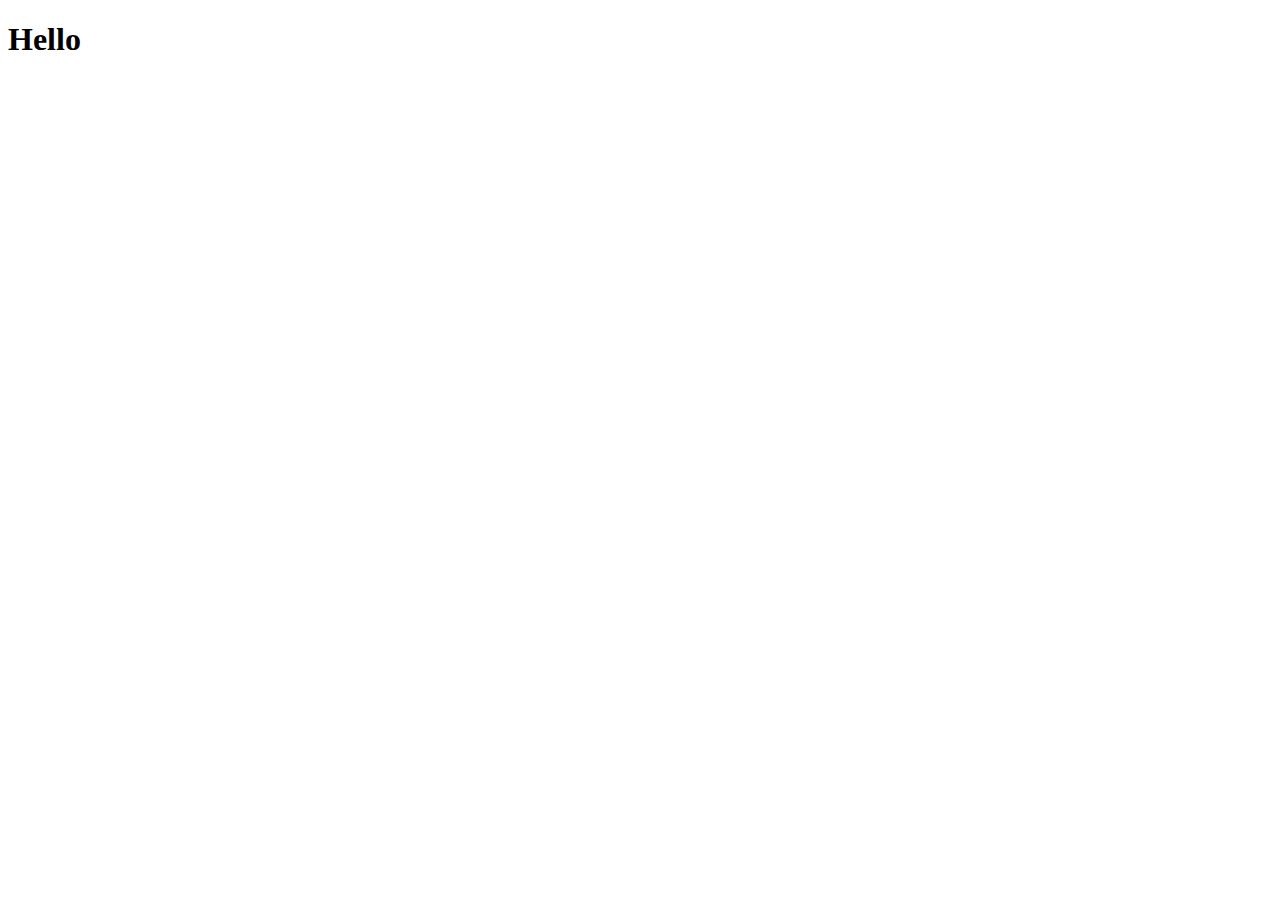
==== index.html @ e560a731 "index.html" ====
<!DOCTYPE html>
<html lang="en">
<head>
    <meta charset="UTF-8">
    <meta name="viewport" content="width=device-width, initial-scale=1.0">
    <title>Document</title>
</head>
<body>
    <h1>Hello
    </h1>
</body>
</html>
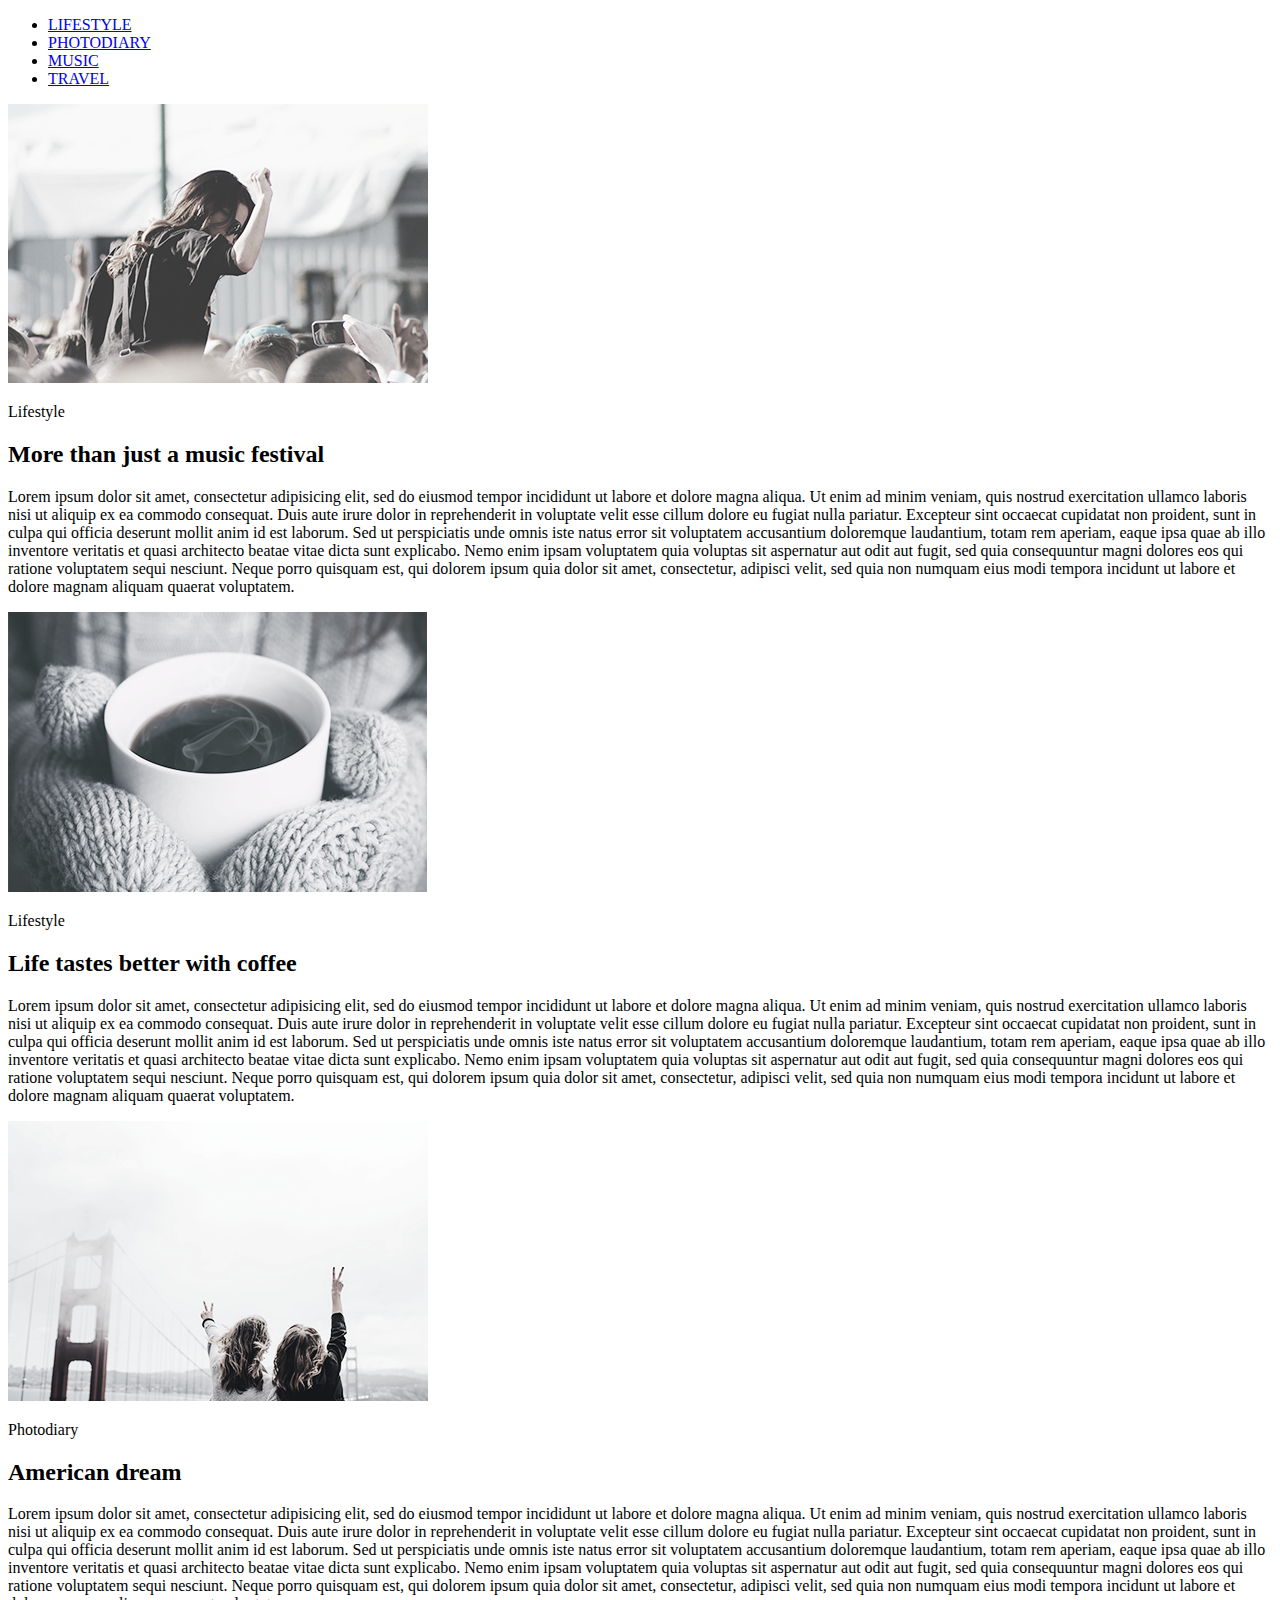
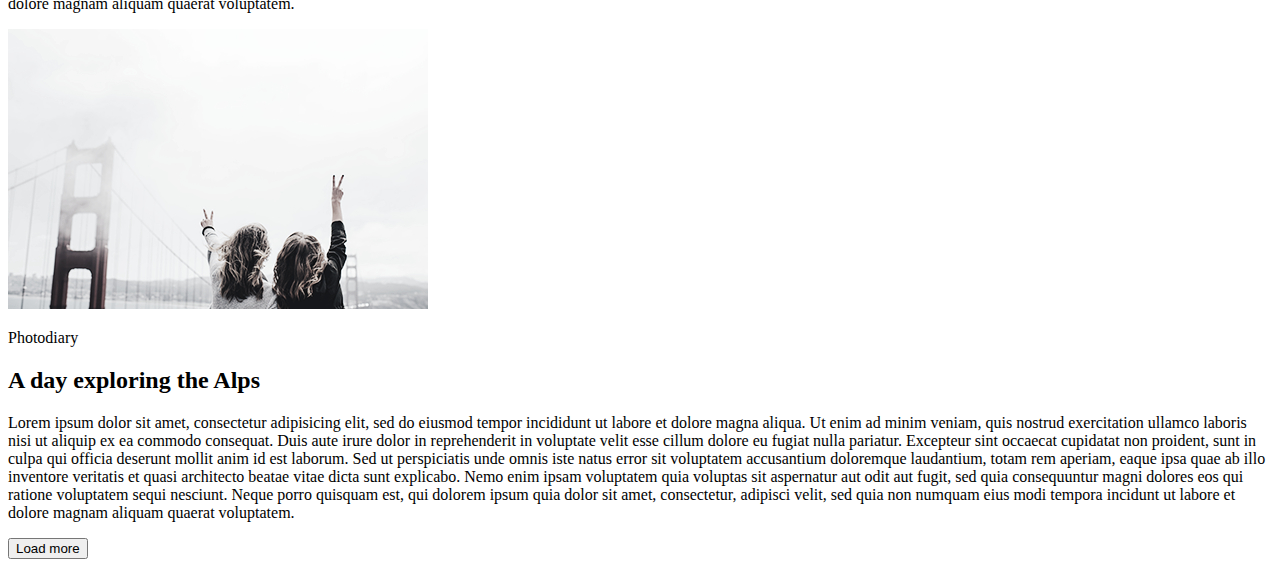
==== commit 5469ac77: "added img and new index" ====
--- a/index.html
+++ b/index.html
@@ -1,12 +1,121 @@
 <!DOCTYPE html>
 <html lang="en">
-<head>
-    <meta charset="UTF-8">
-    <meta name="viewport" content="width=device-width, initial-scale=1.0">
-    <title>Document</title>
-</head>
-<body>
-    <h1>Hello
-    </h1>
-</body>
-</html>+  <head>
+    <meta charset="UTF-8" />
+    <meta name="viewport" content="width=device-width, initial-scale=1.0" />
+    <title>homework1</title>
+  </head>
+
+  <body>
+    <header>
+      <nav class="menu">
+        <ul>
+          <li><a href="#lifestyle">LIFESTYLE</a></li>
+          <li><a href="#photodiary">PHOTODIARY</a></li>
+          <li><a href="#">MUSIC</a></li>
+          <li><a href="#">TRAVEL</a></li>
+        </ul>
+      </nav>
+    </header>
+    <main>
+      <section class="lifestyle" id="lifestyle">
+        <section class="More than just a music festival">
+          <img src="./img/girl.jpg" alt="More than just a music festival" />
+          <p>Lifestyle</p>
+          <h2>More than just a music festival</h2>
+          <p>
+            Lorem ipsum dolor sit amet, consectetur adipisicing elit, sed do
+            eiusmod tempor incididunt ut labore et dolore magna aliqua. Ut enim
+            ad minim veniam, quis nostrud exercitation ullamco laboris nisi ut
+            aliquip ex ea commodo consequat. Duis aute irure dolor in
+            reprehenderit in voluptate velit esse cillum dolore eu fugiat nulla
+            pariatur. Excepteur sint occaecat cupidatat non proident, sunt in
+            culpa qui officia deserunt mollit anim id est laborum. Sed ut
+            perspiciatis unde omnis iste natus error sit voluptatem accusantium
+            doloremque laudantium, totam rem aperiam, eaque ipsa quae ab illo
+            inventore veritatis et quasi architecto beatae vitae dicta sunt
+            explicabo. Nemo enim ipsam voluptatem quia voluptas sit aspernatur
+            aut odit aut fugit, sed quia consequuntur magni dolores eos qui
+            ratione voluptatem sequi nesciunt. Neque porro quisquam est, qui
+            dolorem ipsum quia dolor sit amet, consectetur, adipisci velit, sed
+            quia non numquam eius modi tempora incidunt ut labore et dolore
+            magnam aliquam quaerat voluptatem.
+          </p>
+        </section>
+        <section class="Life tastes better with coffee">
+          <img src="./img/coffee.jpg" alt="Life tastes better with coffee" />
+          <p>Lifestyle</p>
+          <h2>Life tastes better with coffee</h2>
+          <p>
+            Lorem ipsum dolor sit amet, consectetur adipisicing elit, sed do
+            eiusmod tempor incididunt ut labore et dolore magna aliqua. Ut enim
+            ad minim veniam, quis nostrud exercitation ullamco laboris nisi ut
+            aliquip ex ea commodo consequat. Duis aute irure dolor in
+            reprehenderit in voluptate velit esse cillum dolore eu fugiat nulla
+            pariatur. Excepteur sint occaecat cupidatat non proident, sunt in
+            culpa qui officia deserunt mollit anim id est laborum. Sed ut
+            perspiciatis unde omnis iste natus error sit voluptatem accusantium
+            doloremque laudantium, totam rem aperiam, eaque ipsa quae ab illo
+            inventore veritatis et quasi architecto beatae vitae dicta sunt
+            explicabo. Nemo enim ipsam voluptatem quia voluptas sit aspernatur
+            aut odit aut fugit, sed quia consequuntur magni dolores eos qui
+            ratione voluptatem sequi nesciunt. Neque porro quisquam est, qui
+            dolorem ipsum quia dolor sit amet, consectetur, adipisci velit, sed
+            quia non numquam eius modi tempora incidunt ut labore et dolore
+            magnam aliquam quaerat voluptatem.
+          </p>
+        </section>
+      </section>
+      <section class="photodiary" id="photodiary">
+        <section class="american dream">
+          <img src="./img/dream.jpg" alt="American dream" />
+          <p>Photodiary</p>
+          <h2>American dream</h2>
+          <p>
+            Lorem ipsum dolor sit amet, consectetur adipisicing elit, sed do
+            eiusmod tempor incididunt ut labore et dolore magna aliqua. Ut enim
+            ad minim veniam, quis nostrud exercitation ullamco laboris nisi ut
+            aliquip ex ea commodo consequat. Duis aute irure dolor in
+            reprehenderit in voluptate velit esse cillum dolore eu fugiat nulla
+            pariatur. Excepteur sint occaecat cupidatat non proident, sunt in
+            culpa qui officia deserunt mollit anim id est laborum. Sed ut
+            perspiciatis unde omnis iste natus error sit voluptatem accusantium
+            doloremque laudantium, totam rem aperiam, eaque ipsa quae ab illo
+            inventore veritatis et quasi architecto beatae vitae dicta sunt
+            explicabo. Nemo enim ipsam voluptatem quia voluptas sit aspernatur
+            aut odit aut fugit, sed quia consequuntur magni dolores eos qui
+            ratione voluptatem sequi nesciunt. Neque porro quisquam est, qui
+            dolorem ipsum quia dolor sit amet, consectetur, adipisci velit, sed
+            quia non numquam eius modi tempora incidunt ut labore et dolore
+            magnam aliquam quaerat voluptatem.
+          </p>
+        </section>
+
+        <section class="exploring">
+          <img src="./img/dream.jpg" alt="A day exploring the Alps" />
+          <p>Photodiary</p>
+          <h2>A day exploring the Alps</h2>
+          <p>
+            Lorem ipsum dolor sit amet, consectetur adipisicing elit, sed do
+            eiusmod tempor incididunt ut labore et dolore magna aliqua. Ut enim
+            ad minim veniam, quis nostrud exercitation ullamco laboris nisi ut
+            aliquip ex ea commodo consequat. Duis aute irure dolor in
+            reprehenderit in voluptate velit esse cillum dolore eu fugiat nulla
+            pariatur. Excepteur sint occaecat cupidatat non proident, sunt in
+            culpa qui officia deserunt mollit anim id est laborum. Sed ut
+            perspiciatis unde omnis iste natus error sit voluptatem accusantium
+            doloremque laudantium, totam rem aperiam, eaque ipsa quae ab illo
+            inventore veritatis et quasi architecto beatae vitae dicta sunt
+            explicabo. Nemo enim ipsam voluptatem quia voluptas sit aspernatur
+            aut odit aut fugit, sed quia consequuntur magni dolores eos qui
+            ratione voluptatem sequi nesciunt. Neque porro quisquam est, qui
+            dolorem ipsum quia dolor sit amet, consectetur, adipisci velit, sed
+            quia non numquam eius modi tempora incidunt ut labore et dolore
+            magnam aliquam quaerat voluptatem.
+          </p>
+        </section>
+      </section>
+      <button>Load more</button>
+    </main>
+  </body>
+</html>
